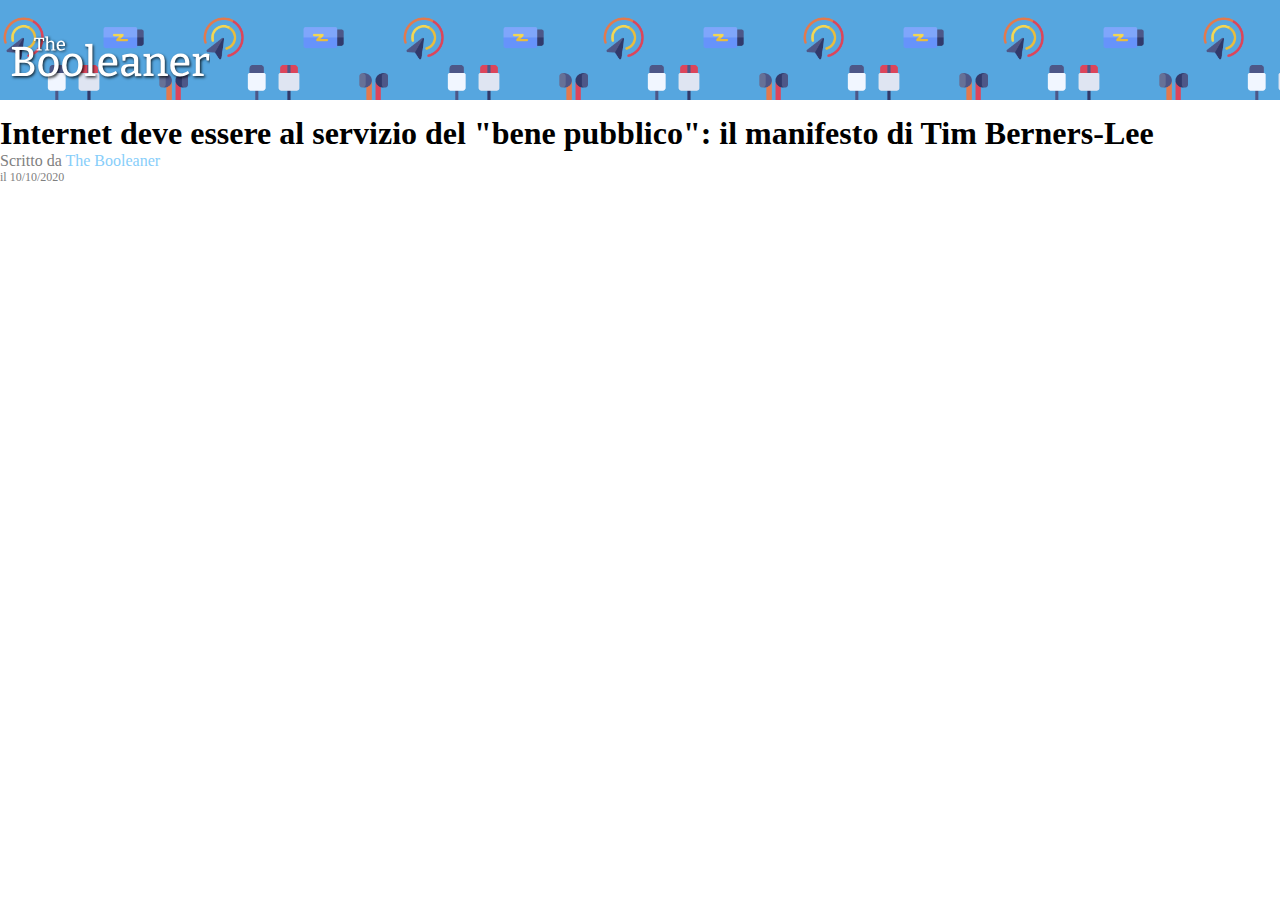
==== index.html @ a6513cfd "main - creazione titolo" ====
<!DOCTYPE html>
<html lang="en">
    <head>
        <meta charset="UTF-8">
        <meta http-equiv="X-UA-Compatible" content="IE=edge">
        <meta name="viewport" content="width=device-width, initial-scale=1.0">
        <title>Document</title>
        <link rel="stylesheet" href="./css/styles.css">
    </head>
    <body>
        <!-- header -->
        <header>
            <img id="logo" src="./img/logo.svg" alt="logo">
        </header>
        <!-- main -->
        <main>
            <!-- titolo -->
            <h1>Internet deve essere al servizio del "bene pubblico": il manifesto di Tim Berners-Lee</h1>
            <div class="didascalia-titolo">
                <div>Scritto da <a href="#">The Booleaner</a></div>
                <div id="data">il 10/10/2020</div>
            </div>
        </main>
        <footer></footer>
    </body>
</html>
---- css/styles.css ----
* {
    padding: 0;
    margin: 0;
    box-sizing: border-box;
}

/* sezione header */

header {
    background-color: rgb(86, 166, 223);
    background-image: url("../img/pattern.png");
    background-size: 400px;
    height: 100px;
}

#logo {
    width: 200px;
    margin-left: 10px;
    margin-top: 35px;
}

/* sezione main */

/* titolo */
h1 {
    margin-top: 15px;
}

.didascalia-titolo {
    color: gray;
}

#data {
    font-size: 12px;
}

a {
    text-decoration: none;
    color: lightskyblue;
}
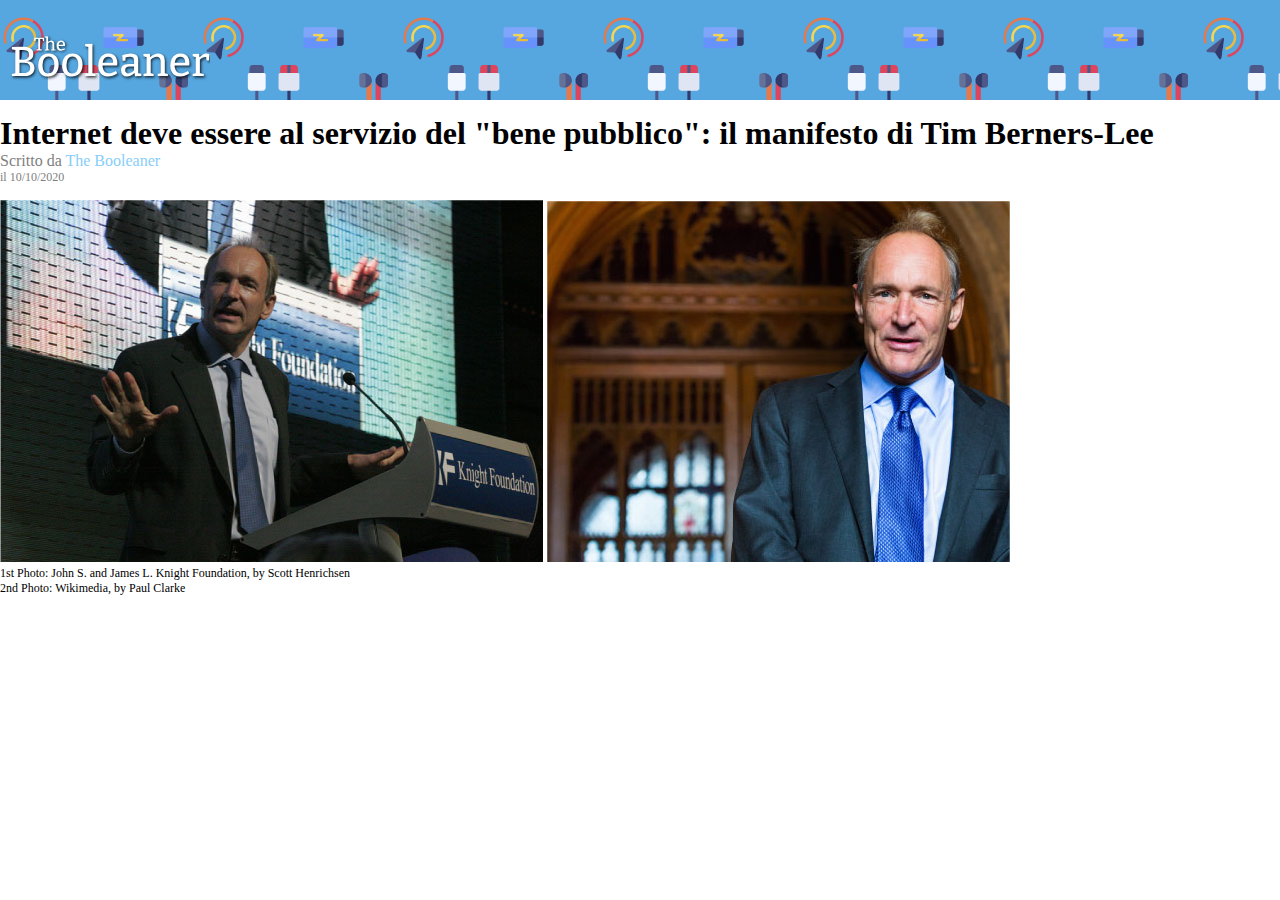
==== commit 96afffb6: "main - sezione immagini" ====
--- a/index.html
+++ b/index.html
@@ -20,6 +20,15 @@
                 <div>Scritto da <a href="#">The Booleaner</a></div>
                 <div id="data">il 10/10/2020</div>
             </div>
+            <!-- immagini -->
+            <figure>
+                <img src="./img/tim-1.jpg" alt="tim 1">
+                <img src="./img/tim-2.jpg" alt="tim2">
+                <figcaption>
+                    1st Photo: John S. and James L. Knight Foundation, by Scott Henrichsen <br>
+                    2nd Photo: Wikimedia, by Paul Clarke
+                </figcaption>
+            </figure>
         </main>
         <footer></footer>
     </body>
--- a/css/styles.css
+++ b/css/styles.css
@@ -37,4 +37,13 @@
 a {
     text-decoration: none;
     color: lightskyblue;
+}
+
+/* immagini */
+figcaption {
+    font-size: 12px;
+}
+
+figure {
+    margin: 15px 0;
 }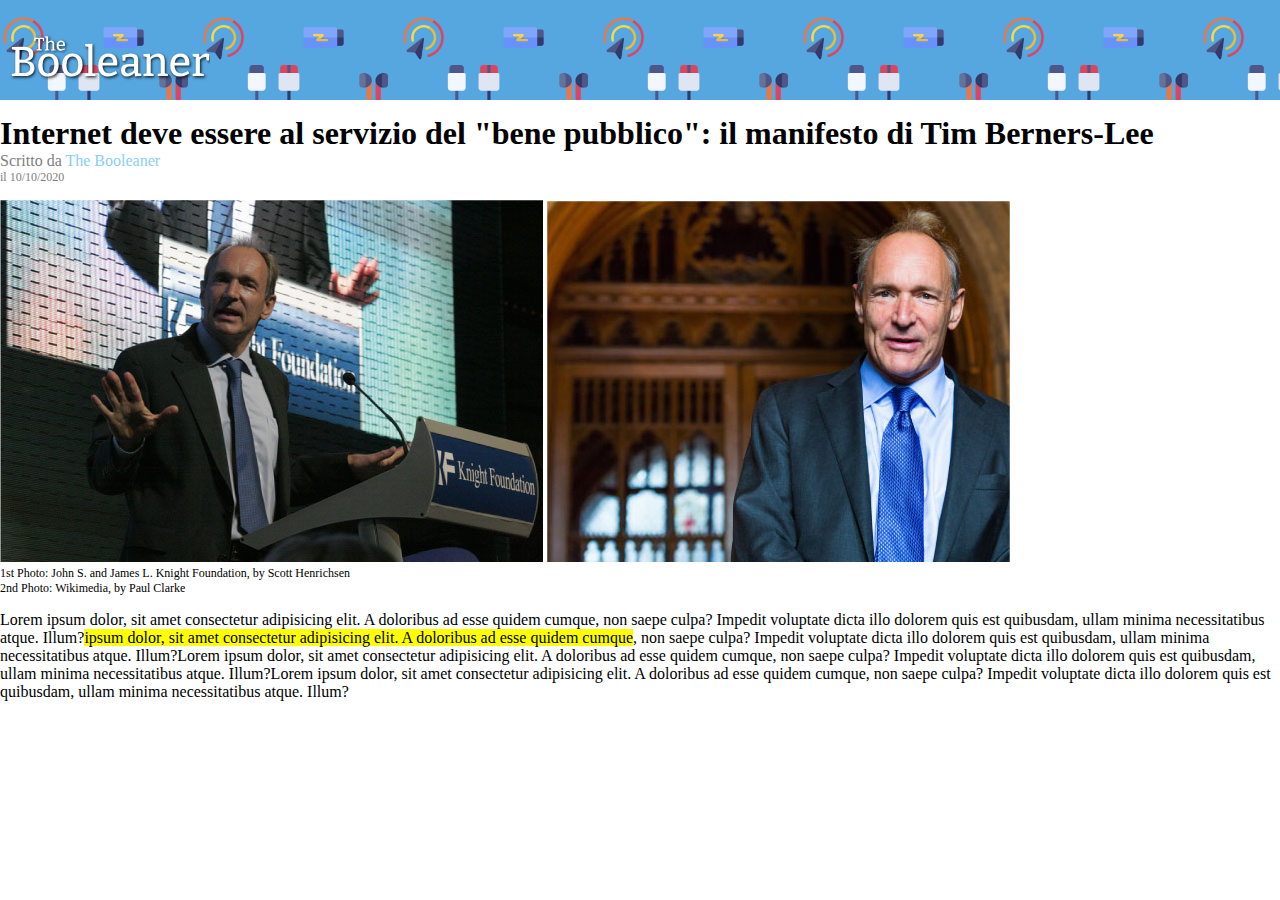
==== commit f94729df: "main - primo paragrafo" ====
--- a/index.html
+++ b/index.html
@@ -29,6 +29,10 @@
                     2nd Photo: Wikimedia, by Paul Clarke
                 </figcaption>
             </figure>
+            <!-- primo paragrafo -->
+            <p>
+                Lorem ipsum dolor, sit amet consectetur adipisicing elit. A doloribus ad esse quidem cumque, non saepe culpa? Impedit voluptate dicta illo dolorem quis est quibusdam, ullam minima necessitatibus atque. Illum?<span>ipsum dolor, sit amet consectetur adipisicing elit. A doloribus ad esse quidem cumque</span>, non saepe culpa? Impedit voluptate dicta illo dolorem quis est quibusdam, ullam minima necessitatibus atque. Illum?Lorem ipsum dolor, sit amet consectetur adipisicing elit. A doloribus ad esse quidem cumque, non saepe culpa? Impedit voluptate dicta illo dolorem quis est quibusdam, ullam minima necessitatibus atque. Illum?Lorem ipsum dolor, sit amet consectetur adipisicing elit. A doloribus ad esse quidem cumque, non saepe culpa? Impedit voluptate dicta illo dolorem quis est quibusdam, ullam minima necessitatibus atque. Illum?
+            </p>
         </main>
         <footer></footer>
     </body>
--- a/css/styles.css
+++ b/css/styles.css
@@ -21,29 +21,33 @@
 
 /* sezione main */
 
-/* titolo */
-h1 {
-    margin-top: 15px;
+span {
+    background-color: yellow;
 }
 
-.didascalia-titolo {
-    color: gray;
-}
+    /* titolo */
+    h1 {
+        margin-top: 15px;
+    }
 
-#data {
-    font-size: 12px;
-}
+    .didascalia-titolo {
+        color: gray;
+    }
 
-a {
-    text-decoration: none;
-    color: lightskyblue;
-}
+    #data {
+        font-size: 12px;
+    }
 
-/* immagini */
-figcaption {
-    font-size: 12px;
-}
+    a {
+        text-decoration: none;
+        color: lightskyblue;
+    }
 
-figure {
-    margin: 15px 0;
-}+    /* immagini */
+    figcaption {
+        font-size: 12px;
+    }
+
+    figure {
+        margin: 15px 0;
+    }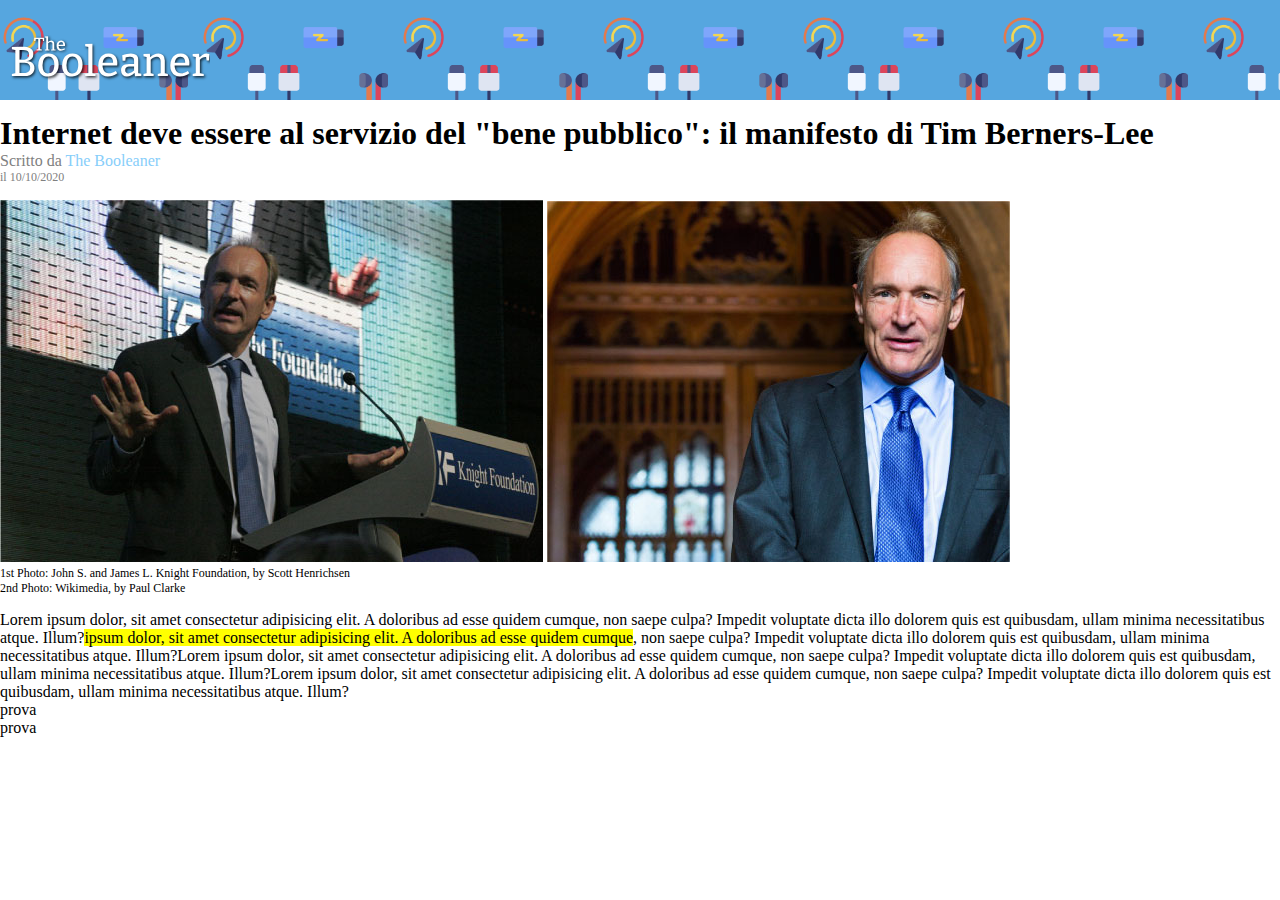
==== commit 0288367c: "errore visualizzazione lista" ====
--- a/index.html
+++ b/index.html
@@ -33,6 +33,11 @@
             <p>
                 Lorem ipsum dolor, sit amet consectetur adipisicing elit. A doloribus ad esse quidem cumque, non saepe culpa? Impedit voluptate dicta illo dolorem quis est quibusdam, ullam minima necessitatibus atque. Illum?<span>ipsum dolor, sit amet consectetur adipisicing elit. A doloribus ad esse quidem cumque</span>, non saepe culpa? Impedit voluptate dicta illo dolorem quis est quibusdam, ullam minima necessitatibus atque. Illum?Lorem ipsum dolor, sit amet consectetur adipisicing elit. A doloribus ad esse quidem cumque, non saepe culpa? Impedit voluptate dicta illo dolorem quis est quibusdam, ullam minima necessitatibus atque. Illum?Lorem ipsum dolor, sit amet consectetur adipisicing elit. A doloribus ad esse quidem cumque, non saepe culpa? Impedit voluptate dicta illo dolorem quis est quibusdam, ullam minima necessitatibus atque. Illum?
             </p>
+            <!-- lista -->
+            <ul>
+                <li>prova</li>
+                <li>prova</li>
+            </ul>
         </main>
         <footer></footer>
     </body>
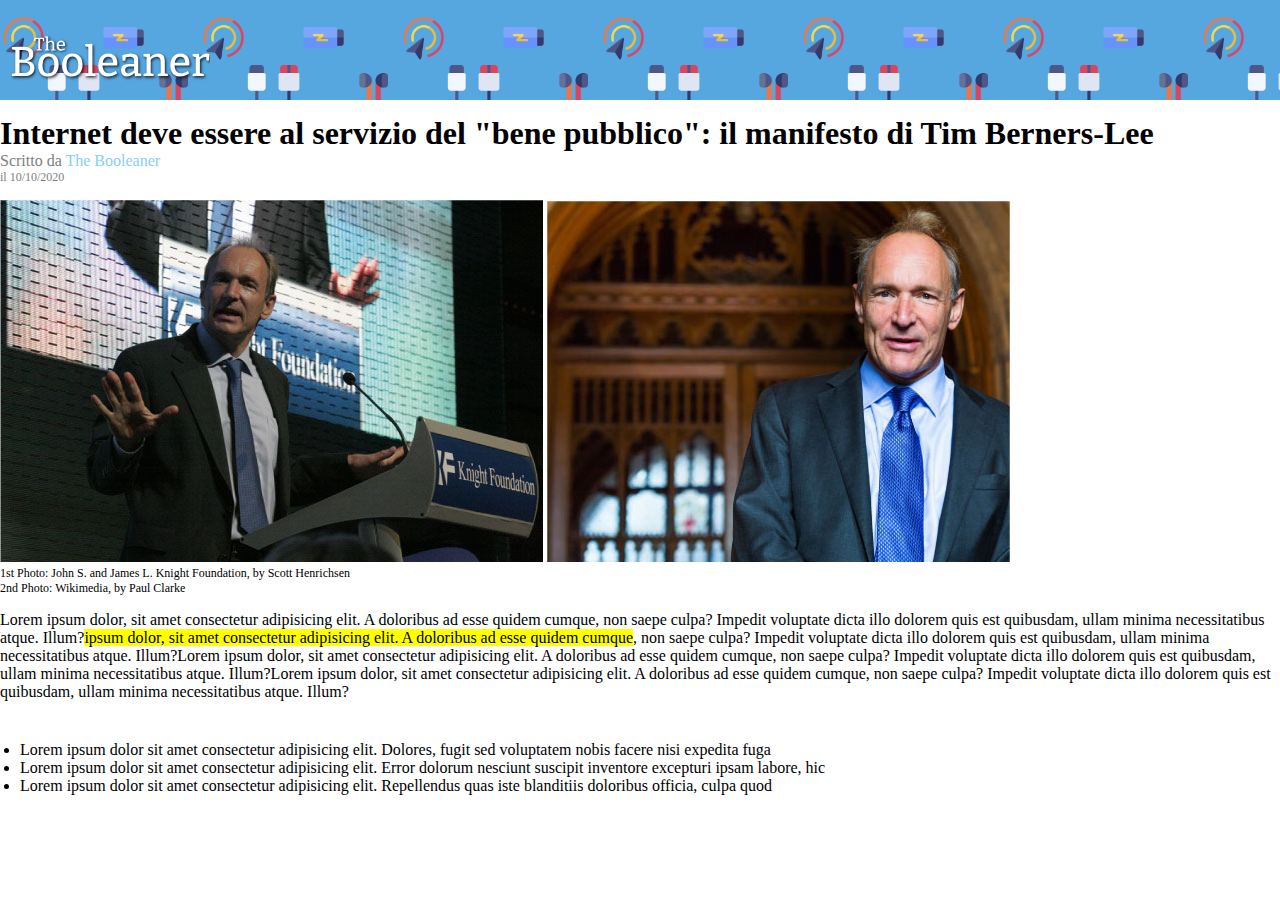
==== commit d0c8d2f5: "main - lista" ====
--- a/index.html
+++ b/index.html
@@ -35,8 +35,9 @@
             </p>
             <!-- lista -->
             <ul>
-                <li>prova</li>
-                <li>prova</li>
+                <li>Lorem ipsum dolor sit amet consectetur adipisicing elit. Dolores, fugit sed voluptatem nobis facere nisi expedita fuga</li>
+                <li>Lorem ipsum dolor sit amet consectetur adipisicing elit. Error dolorum nesciunt suscipit inventore excepturi ipsam labore, hic</li>
+                <li>Lorem ipsum dolor sit amet consectetur adipisicing elit. Repellendus quas iste blanditiis doloribus officia, culpa quod</li>
             </ul>
         </main>
         <footer></footer>
--- a/css/styles.css
+++ b/css/styles.css
@@ -50,4 +50,9 @@
 
     figure {
         margin: 15px 0;
+    }
+
+    /* lista */
+    ul {
+        margin: 40px 20px;
     }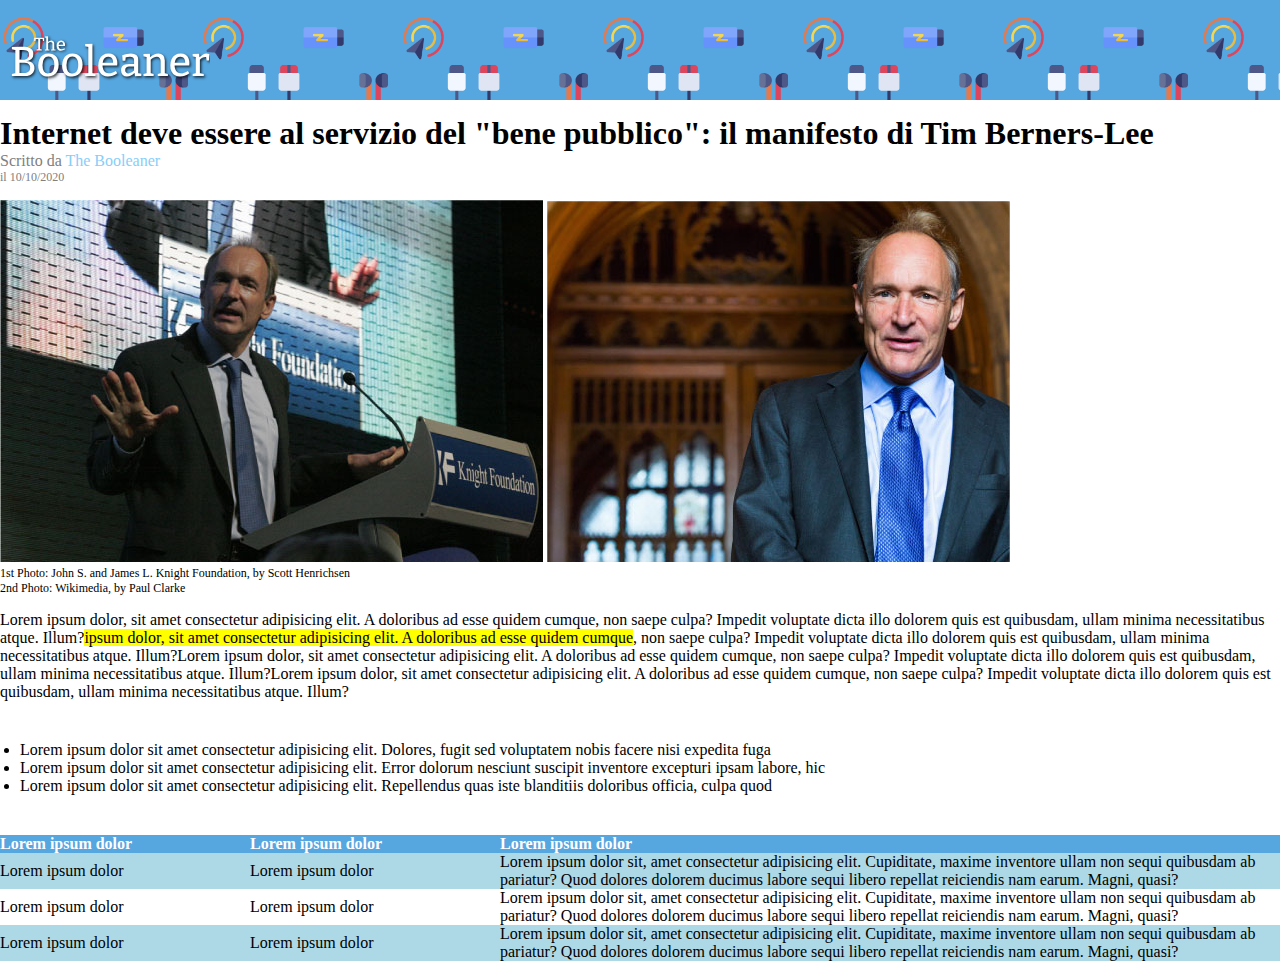
==== commit 3cd16f3e: "main - tabella" ====
--- a/index.html
+++ b/index.html
@@ -39,6 +39,33 @@
                 <li>Lorem ipsum dolor sit amet consectetur adipisicing elit. Error dolorum nesciunt suscipit inventore excepturi ipsam labore, hic</li>
                 <li>Lorem ipsum dolor sit amet consectetur adipisicing elit. Repellendus quas iste blanditiis doloribus officia, culpa quod</li>
             </ul>
+            <!-- tabella -->
+            <table>
+                <thead>
+                    <tr>
+                        <th class="cella-piccola">Lorem ipsum dolor</th>
+                        <th class="cella-piccola">Lorem ipsum dolor</th>
+                        <th>Lorem ipsum dolor</th>
+                    </tr>
+                </thead>
+                <tbody>
+                    <tr class="riga-dispari">
+                        <td class="cella-piccola">Lorem ipsum dolor</td>
+                        <td class="cella-piccola">Lorem ipsum dolor</td>
+                        <td>Lorem ipsum dolor sit, amet consectetur adipisicing elit. Cupiditate, maxime inventore ullam non sequi quibusdam ab pariatur? Quod dolores dolorem ducimus labore sequi libero repellat reiciendis nam earum. Magni, quasi?</td>
+                    </tr>
+                    <tr class="riga-pari">
+                        <td class="cella-piccola">Lorem ipsum dolor</td>
+                        <td class="cella-piccola">Lorem ipsum dolor</td>
+                        <td>Lorem ipsum dolor sit, amet consectetur adipisicing elit. Cupiditate, maxime inventore ullam non sequi quibusdam ab pariatur? Quod dolores dolorem ducimus labore sequi libero repellat reiciendis nam earum. Magni, quasi?</td>
+                    </tr>
+                    <tr class="riga-dispari">
+                        <td class="cella-piccola">Lorem ipsum dolor</td>
+                        <td class="cella-piccola">Lorem ipsum dolor</td>
+                        <td>Lorem ipsum dolor sit, amet consectetur adipisicing elit. Cupiditate, maxime inventore ullam non sequi quibusdam ab pariatur? Quod dolores dolorem ducimus labore sequi libero repellat reiciendis nam earum. Magni, quasi?</td>
+                    </tr>
+                </tbody>
+            </table>
         </main>
         <footer></footer>
     </body>
--- a/css/styles.css
+++ b/css/styles.css
@@ -55,4 +55,23 @@
     /* lista */
     ul {
         margin: 40px 20px;
+    }
+
+    /* tabella */
+    thead {
+        color: white;
+        background-color: rgb(86, 166, 223);
+        text-align: left;
+    }
+
+    .riga-dispari {
+        background-color: lightblue;
+    }
+
+    .cella-piccola {
+        width: 250px;
+    }
+
+    table {
+        border-collapse: collapse;
     }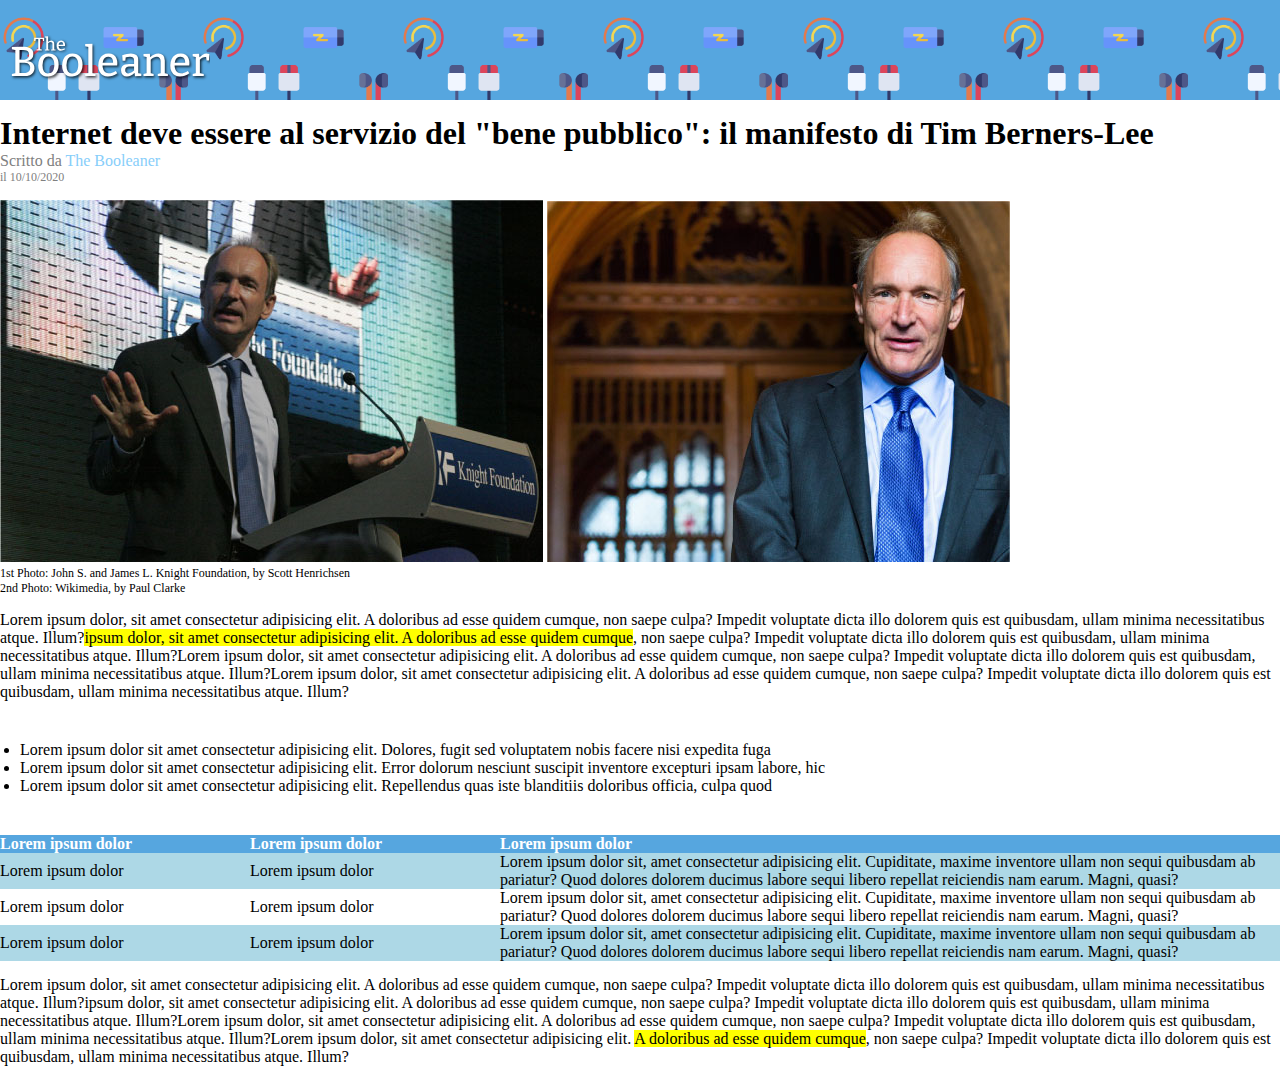
==== commit 6c795f06: "conclusa sezione main" ====
--- a/index.html
+++ b/index.html
@@ -66,6 +66,10 @@
                     </tr>
                 </tbody>
             </table>
+            <!-- secondo paragrafo -->
+            <p>
+                Lorem ipsum dolor, sit amet consectetur adipisicing elit. A doloribus ad esse quidem cumque, non saepe culpa? Impedit voluptate dicta illo dolorem quis est quibusdam, ullam minima necessitatibus atque. Illum?ipsum dolor, sit amet consectetur adipisicing elit. A doloribus ad esse quidem cumque, non saepe culpa? Impedit voluptate dicta illo dolorem quis est quibusdam, ullam minima necessitatibus atque. Illum?Lorem ipsum dolor, sit amet consectetur adipisicing elit. A doloribus ad esse quidem cumque, non saepe culpa? Impedit voluptate dicta illo dolorem quis est quibusdam, ullam minima necessitatibus atque. Illum?Lorem ipsum dolor, sit amet consectetur adipisicing elit. <span>A doloribus ad esse quidem cumque</span>, non saepe culpa? Impedit voluptate dicta illo dolorem quis est quibusdam, ullam minima necessitatibus atque. Illum?
+            </p>
         </main>
         <footer></footer>
     </body>
--- a/css/styles.css
+++ b/css/styles.css
@@ -74,4 +74,5 @@
 
     table {
         border-collapse: collapse;
+        margin-bottom: 15px;
     }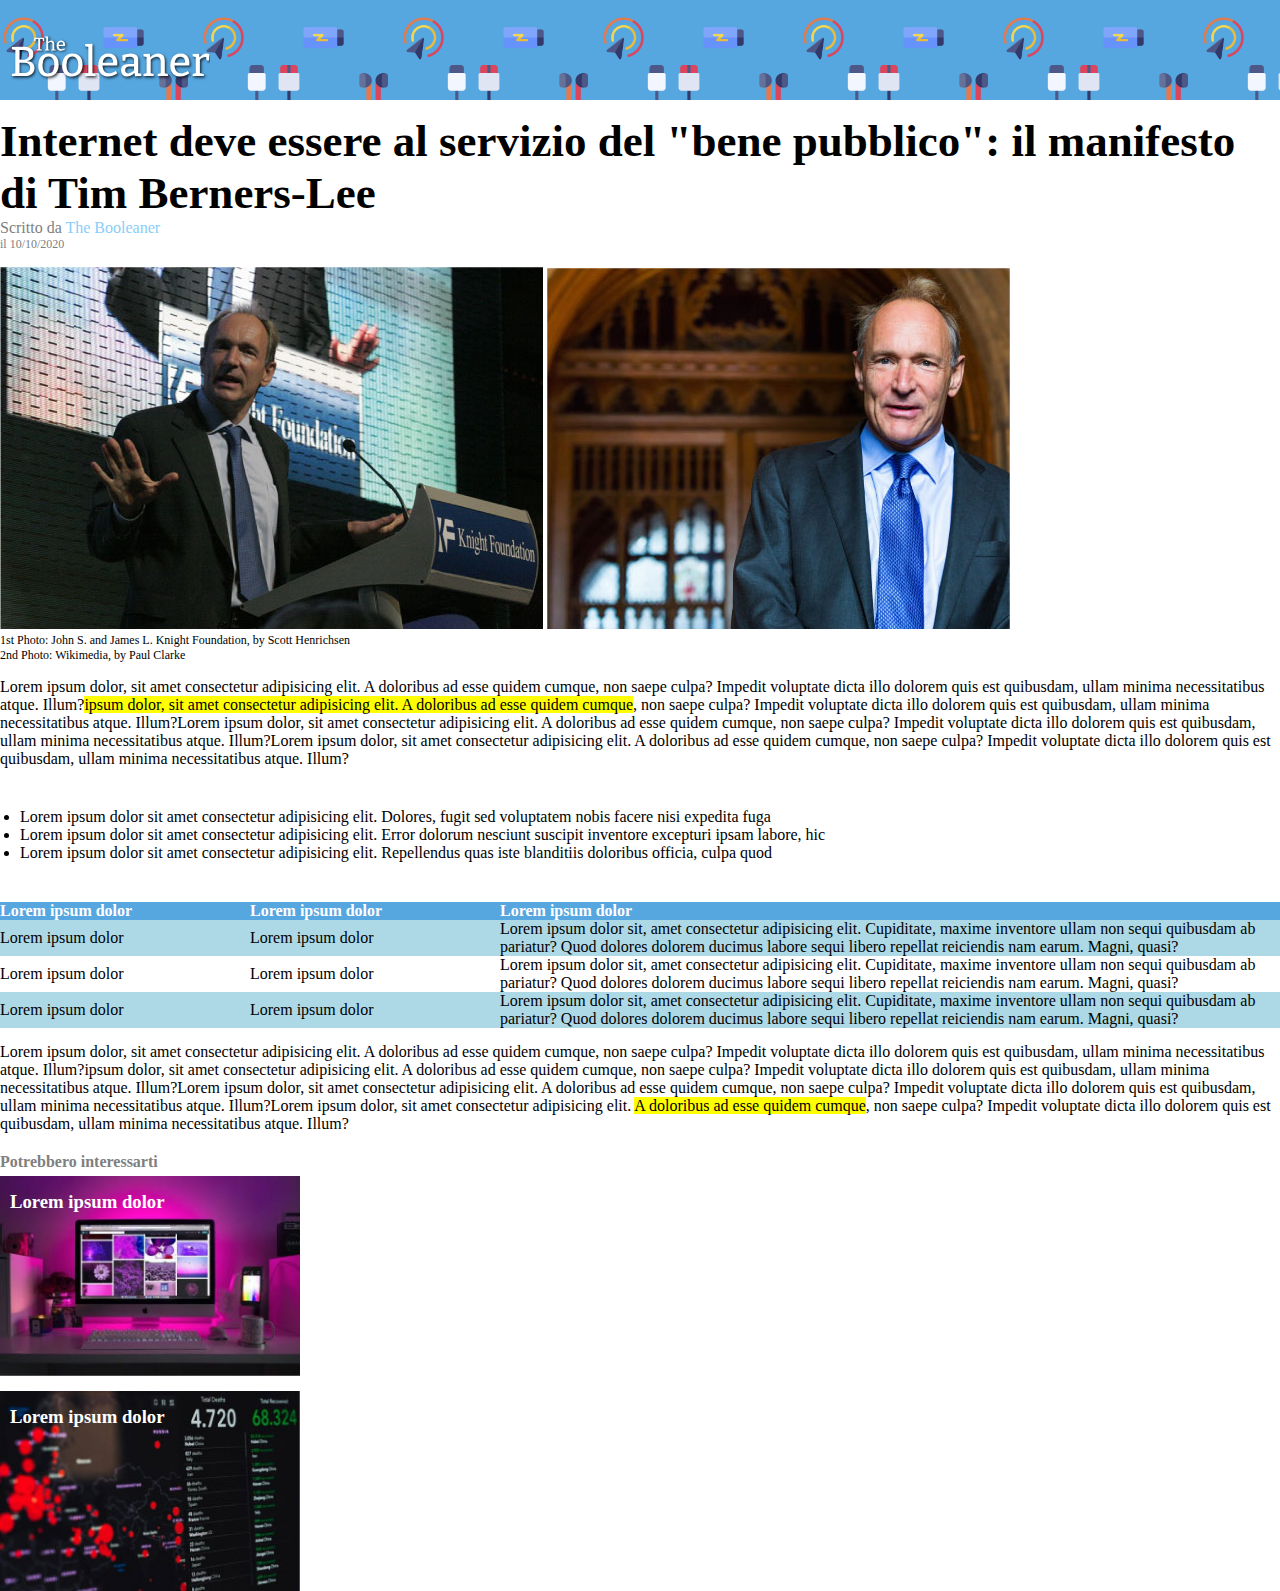
==== commit eb40a36f: "footer - esercizio completato" ====
--- a/index.html
+++ b/index.html
@@ -71,6 +71,17 @@
                 Lorem ipsum dolor, sit amet consectetur adipisicing elit. A doloribus ad esse quidem cumque, non saepe culpa? Impedit voluptate dicta illo dolorem quis est quibusdam, ullam minima necessitatibus atque. Illum?ipsum dolor, sit amet consectetur adipisicing elit. A doloribus ad esse quidem cumque, non saepe culpa? Impedit voluptate dicta illo dolorem quis est quibusdam, ullam minima necessitatibus atque. Illum?Lorem ipsum dolor, sit amet consectetur adipisicing elit. A doloribus ad esse quidem cumque, non saepe culpa? Impedit voluptate dicta illo dolorem quis est quibusdam, ullam minima necessitatibus atque. Illum?Lorem ipsum dolor, sit amet consectetur adipisicing elit. <span>A doloribus ad esse quidem cumque</span>, non saepe culpa? Impedit voluptate dicta illo dolorem quis est quibusdam, ullam minima necessitatibus atque. Illum?
             </p>
         </main>
-        <footer></footer>
+        <!-- footer -->
+        <footer>
+            <h4>Potrebbero interessarti</h4>
+            <!-- primo collegamento -->
+            <div class="collegamento1">
+                <h3>Lorem ipsum dolor</h3>
+            </div>
+            <!-- secondo collegamento -->
+            <div class="collegamento2">
+                <h3>Lorem ipsum dolor</h3>
+            </div>
+        </footer>
     </body>
 </html>--- a/css/styles.css
+++ b/css/styles.css
@@ -28,6 +28,7 @@
     /* titolo */
     h1 {
         margin-top: 15px;
+        font-size: 45px;
     }
 
     .didascalia-titolo {
@@ -75,4 +76,32 @@
     table {
         border-collapse: collapse;
         margin-bottom: 15px;
-    }+    }
+
+/* sezione footer */
+
+h4 {
+    margin: 20px 0px 5px 0px;
+    color: gray;
+}
+
+h3 {
+    color: white;
+    padding-top: 15px;
+    padding-left: 10px;
+}
+
+.collegamento1 {
+    background-image: url(../img/monitor.jpg);
+    height: 200px;
+    background-size: contain;
+    background-repeat: no-repeat;
+}
+
+.collegamento2 {
+    background-image: url(../img/graph.jpg);
+    height: 200px;
+    background-size: contain;
+    background-repeat: no-repeat;
+    margin-top: 15px;
+}